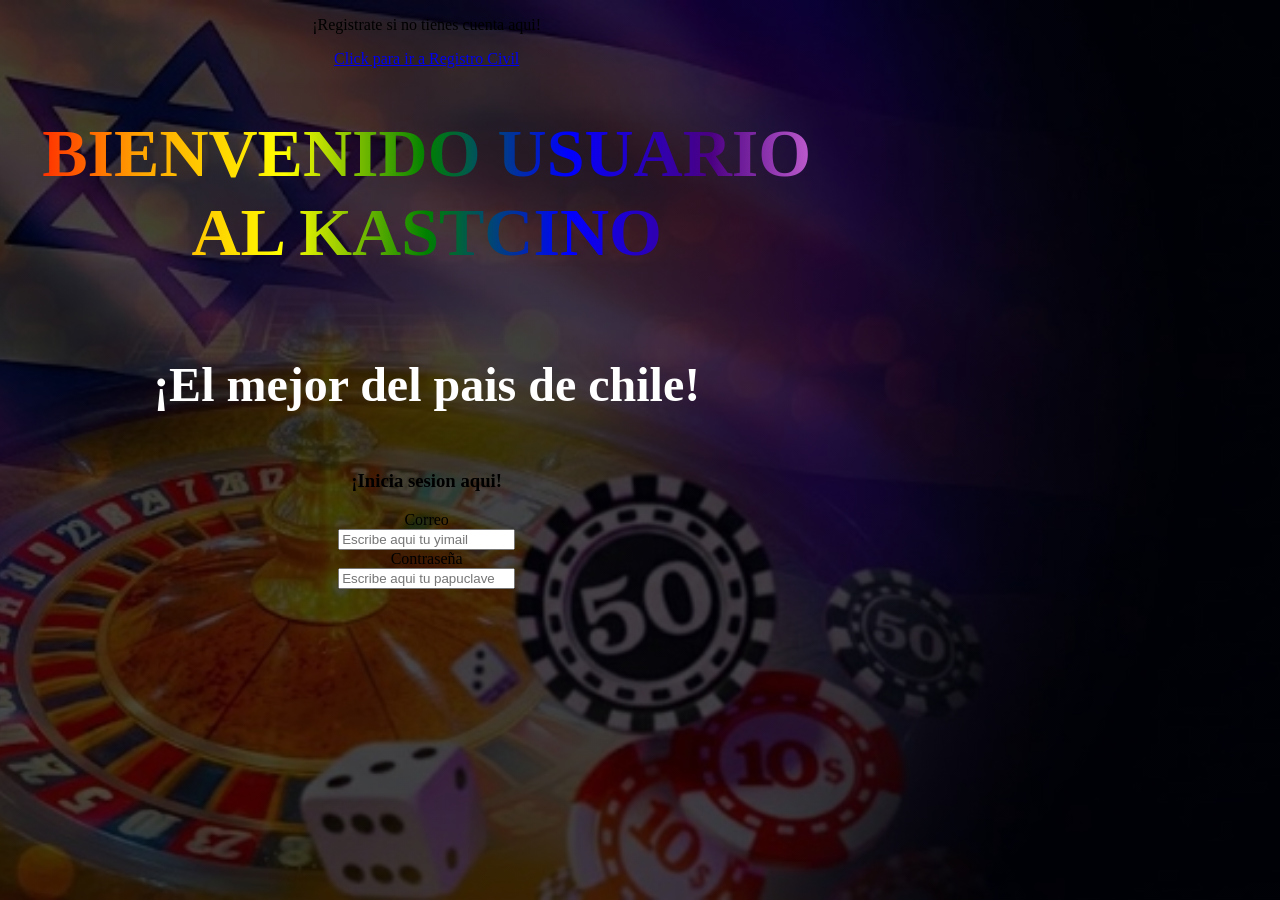
==== Frontend/index.html @ cdad1576 "Se cambio el nombre a estilo.css a index.css, y se modifico index.html e index.css para arreglar un " ====
<!DOCTYPE html>
<html lang="es">
	<head>
		<link rel="stylesheet" href = "index.css">
	</head>
	<body>                     
		<div class="loginshape">
		<form class="loginform">
			 <p> ¡Registrate si no tienes cuenta aqui!</p>

<a href = "register.html" class = "btn"> Click para ir a Registro Civil</a>                                    
		
		
                <h1> BIENVENIDO USUARIO AL KASTCINO</h1>
                <h2> ¡El mejor del pais de chile!</h2>
                <h3>    ¡Inicia sesion aqui! </h3>

		<label for = "Correo">  Correo </label>
                <input type = "email" placeholder = "Escribe aqui tu yimail" required> 
		<label for = " Contraseña"> Contraseña </label>
		<input type = "password" placeholder = "Escribe aqui tu papuclave"  required> 

		</form>
		<div class="indexbloquevacio">
		</div>
		</div>
	</body>
</html>
---- Frontend/index.css ----
html, body{
	height: 100%;
	margin: 0;
}

body {
        background-image: linear-gradient(rgba(0, 0, 0, 0.5), rgba(0, 0, 0, 0.5)), url("ImagenesRef/israelruleta.png");
        background-size : cover;
	background-position : center;
	background-repeat : no-repeat;


}

h1{

	text-align: center;
	background: linear-gradient(to right, red, orange, yellow, green, blue, indigo, violet);
	background-clip : text;
	-webkit-background-clip: text;
	color : transparent;
	font-size: 68px;
}

h2{
	text-align: center;
	color: white;
	font-size: 48px;
}

.loginshape {
	display: flex;
	flex-direction: row;
}
.loginform {
	flex: 2;
	display: flex;
	justify-content: center;
	flex-direction: column;
	align-items:center;
}
.indexbloquevacio {
	flex: 1;
}
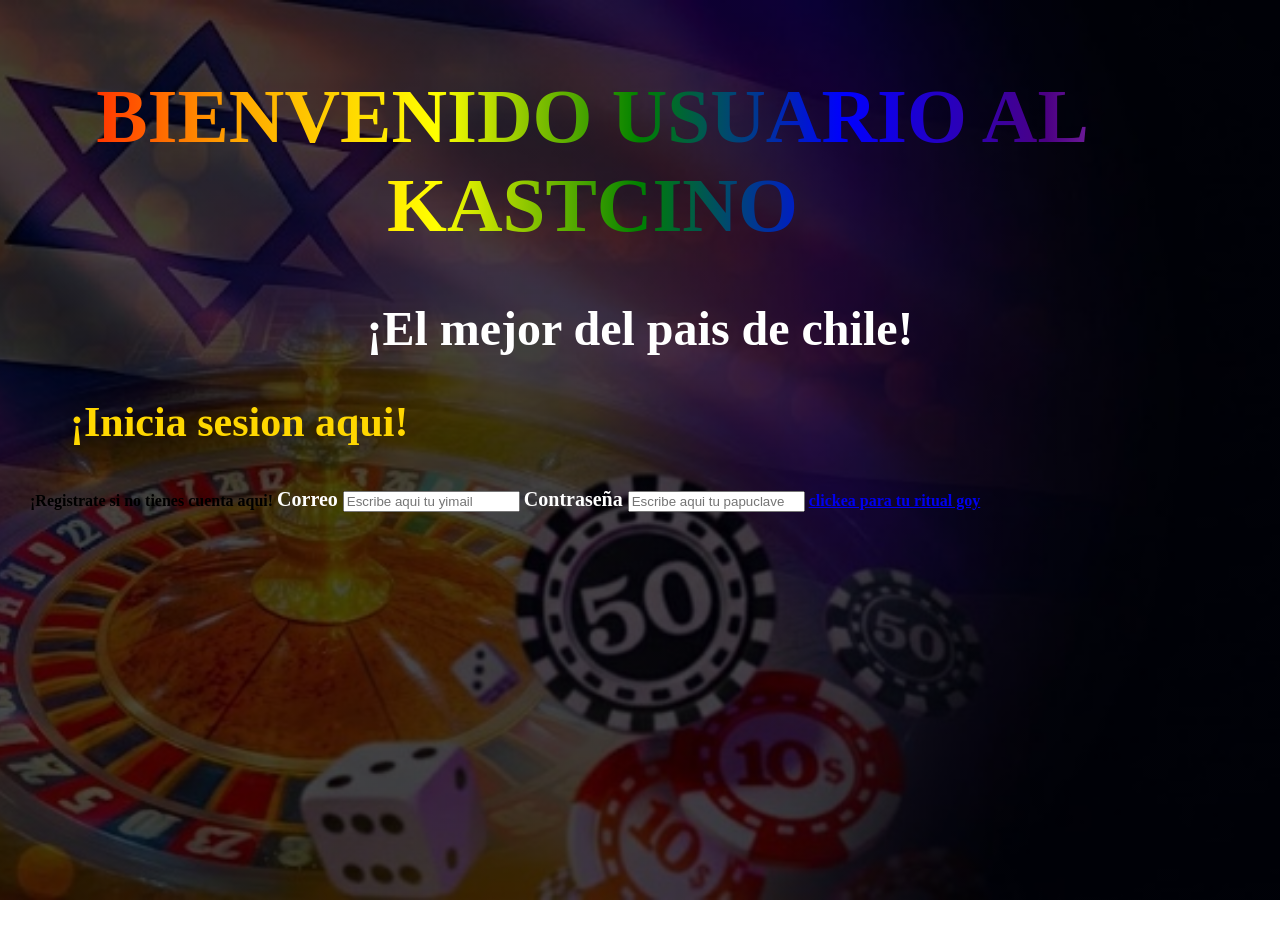
==== commit 085f4f8d: "gran update de goys" ====
--- a/Frontend/index.html
+++ b/Frontend/index.html
@@ -1,29 +1,25 @@
 <!DOCTYPE html>
 <html lang="es">
 	<head>
-		<link rel="stylesheet" href = "index.css">
+		<link rel="stylesheet" href = "estilo.css">
+
+		<h1> BIENVENIDO USUARIO AL KASTCINO</h1> 
+		<h2> ¡El mejor del pais de chile!</h2>
+		<h3> ¡Inicia sesion aqui! </h3>
 	</head>
-	<body>                     
-		<div class="loginshape">
-		<form class="loginform">
-			 <p> ¡Registrate si no tienes cuenta aqui!</p>
-
-<a href = "register.html" class = "btn"> Click para ir a Registro Civil</a>                                    
+	<body>
+		<h4> ¡Registrate si no tienes cuenta aqui!                      
+		                                    
 		
 		
-                <h1> BIENVENIDO USUARIO AL KASTCINO</h1>
-                <h2> ¡El mejor del pais de chile!</h2>
-                <h3>    ¡Inicia sesion aqui! </h3>
-
 		<label for = "Correo">  Correo </label>
                 <input type = "email" placeholder = "Escribe aqui tu yimail" required> 
 		<label for = " Contraseña"> Contraseña </label>
 		<input type = "password" placeholder = "Escribe aqui tu papuclave"  required> 
+                <a href = "register.html" class = "btm"> clickea para tu ritual goy</a>
 
-		</form>
-		<div class="indexbloquevacio">
-		</div>
-		</div>
+
+
 	</body>
 </html>
 
--- a/Frontend/estilo.css
+++ b/Frontend/estilo.css
@@ -0,0 +1,43 @@
+html, body{
+	height: 100%;
+	margin: 0;
+}
+
+body {
+        background-image:linear-gradient(rgba(0, 0, 0, 0.5), rgba(0, 0, 0,0.5 )),url("ImagenesRef/israelruleta.png");
+        background-size : cover;
+	background-position : center;
+	background-repeat : no-repeat;
+	padding: 20px 30px;
+
+
+}
+
+h1{
+
+	text-align: center;
+	background: linear-gradient(to right, red, orange, yellow, green, blue, indigo, violet);
+	-webkit-background-clip: text;
+	color : transparent;
+        font-size : 77px;
+	padding-right: 95px;
+}
+
+h2{
+	text-align: center;
+	color: white;
+	font-size: 48px;
+}
+ h3{
+	 color: gold;
+	 text-align: left;
+	 font-size: 42px;
+	 margin-left: 40px;
+ }
+
+ label {
+	 color: white;
+	 font-size: 20px;
+ }
+	 
+
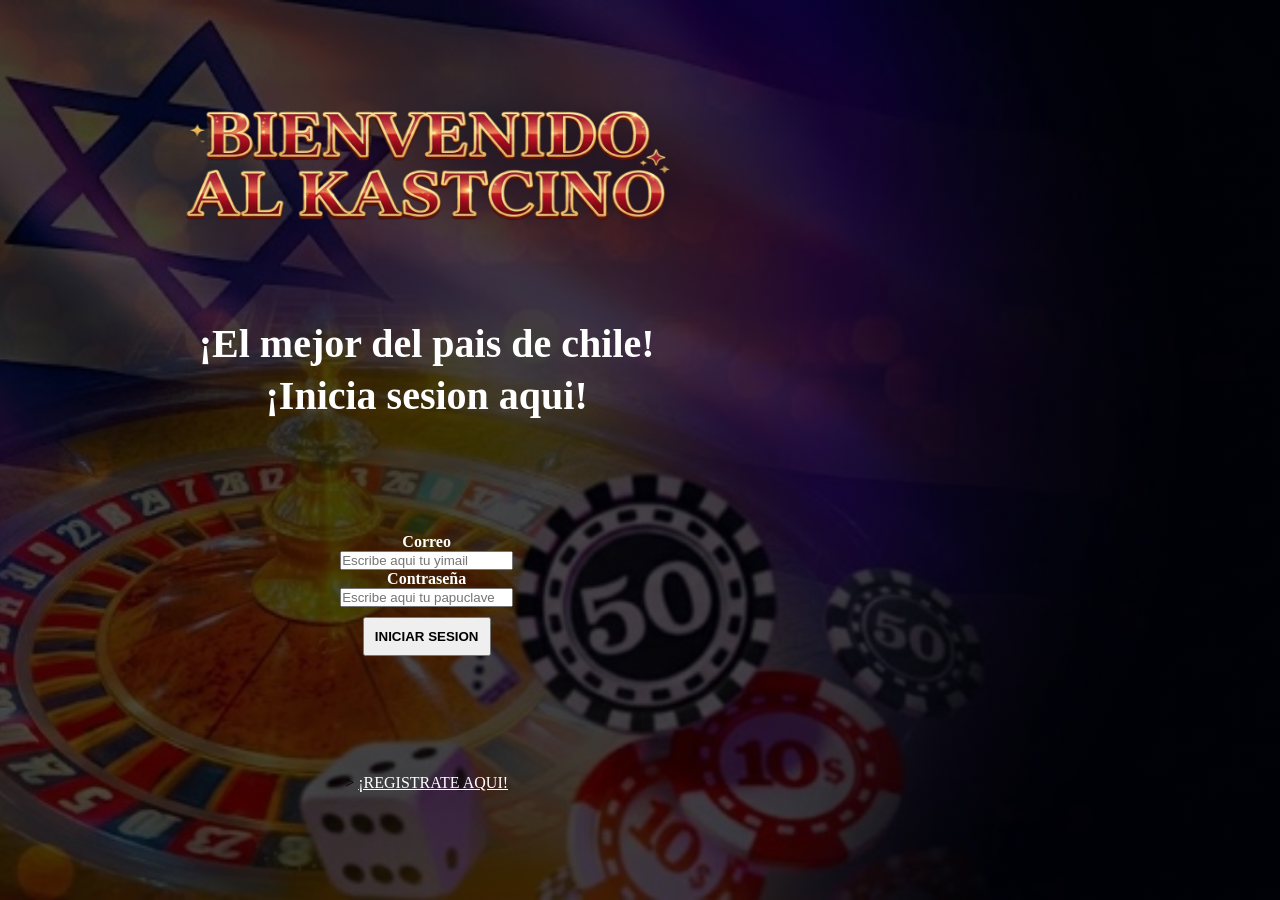
==== commit 06a76045: "Se modifica index.html" ====
--- a/Frontend/index.html
+++ b/Frontend/index.html
@@ -1,25 +1,45 @@
 <!DOCTYPE html>
 <html lang="es">
 	<head>
-		<link rel="stylesheet" href = "estilo.css">
+		<link rel="stylesheet" href = "index.css">
+	</head>
+	<body>                     
+		<div class="loginshape">
+			<div class="izquierda">
+				<div class="bloque1">
+				<div class="indextexto">
+                <img src="ImagenesRef/TITULO.png"
+                width="660"
+                height="310"
+		>
+                <h2> ¡El mejor del pais de chile!</h2>
+                <h2>    ¡Inicia sesion aqui! </h2>
+				</div>
 
-		<h1> BIENVENIDO USUARIO AL KASTCINO</h1> 
-		<h2> ¡El mejor del pais de chile!</h2>
-		<h3> ¡Inicia sesion aqui! </h3>
-	</head>
-	<body>
-		<h4> ¡Registrate si no tienes cuenta aqui!                      
-		                                    
-		
-		
-		<label for = "Correo">  Correo </label>
-                <input type = "email" placeholder = "Escribe aqui tu yimail" required> 
+		<form class="loginform" style="margin: 10px; padding:10px">
+		<label for = "Correo"> Correo </label>
+                <input type = "email"
+		       placeholder = "Escribe aqui tu yimail"required> 
+		       
 		<label for = " Contraseña"> Contraseña </label>
-		<input type = "password" placeholder = "Escribe aqui tu papuclave"  required> 
-                <a href = "register.html" class = "btm"> clickea para tu ritual goy</a>
+<input type = "password" placeholder = "Escribe aqui tu papuclave"  required> 
 
+<button class="Login" style="margin: 10px; padding: 10px">
+	<b> INICIAR SESION </b>
+</button>
+		</form>
 
+		<div class="textofinal">>
 
+<a href = "register.html" class = "btn" style="color: white"> ¡REGISTRATE AQUI!</a>
+
+		</div>
+
+				</div>
+			</div>
+		 <div class="indexbloquevacio">
+                </div>
+		</div>
 	</body>
 </html>
 
--- a/Frontend/index.css
+++ b/Frontend/index.css
@@ -0,0 +1,83 @@
+*{
+margin: 0;
+padding: 0;
+box-sizing: border-box;
+}
+
+.indextexto img{
+	display: block;
+margin-bottom: 0px;
+}
+
+
+.indextexto h2{
+
+	margin-top: 0px;
+	margin-bottom: 5px;
+}
+
+body {
+        background-image: linear-gradient(rgba(0, 0, 0, 0.5), rgba(0, 0, 0, 0.5)), url("ImagenesRef/israelruleta.png");
+        background-size : cover;
+	background-position : center;
+	background-repeat : no-repeat;
+
+
+}
+h2{
+	text-align: center;
+	color: white;
+	font-size: 40px;
+	margin-bottom: 5px;
+	margin-top:0px;
+}
+.bloque1{
+	display:flex;
+	flex-direction: column;
+	justify-content: center;
+        align-items: center;
+	min-height: 100vh;
+	height: 100%;
+}
+
+.loginshape {
+	display: flex;
+	flex-direction: row;
+}
+.izquierda{
+	flex:2;
+	display: flex;
+	  flex-direction: column;
+	justify-content: center;
+	align-items: center;
+}
+
+.indexbloquevacio {
+	flex: 1;
+}
+.indextexto{
+	flex:1;
+	 justify-content: center;
+        align-items: center;
+	margin: 10px;
+}
+.loginform{
+display: flex;
+flex-direction: column;
+flex:5;
+justify-content: center;
+align-items: center;
+}
+
+.textofinal{
+        flex:2;
+         justify-content: center;
+        align-items: center;
+
+        margin: 10px;
+
+}
+
+label{
+	color: white;
+	font-weight: bold;
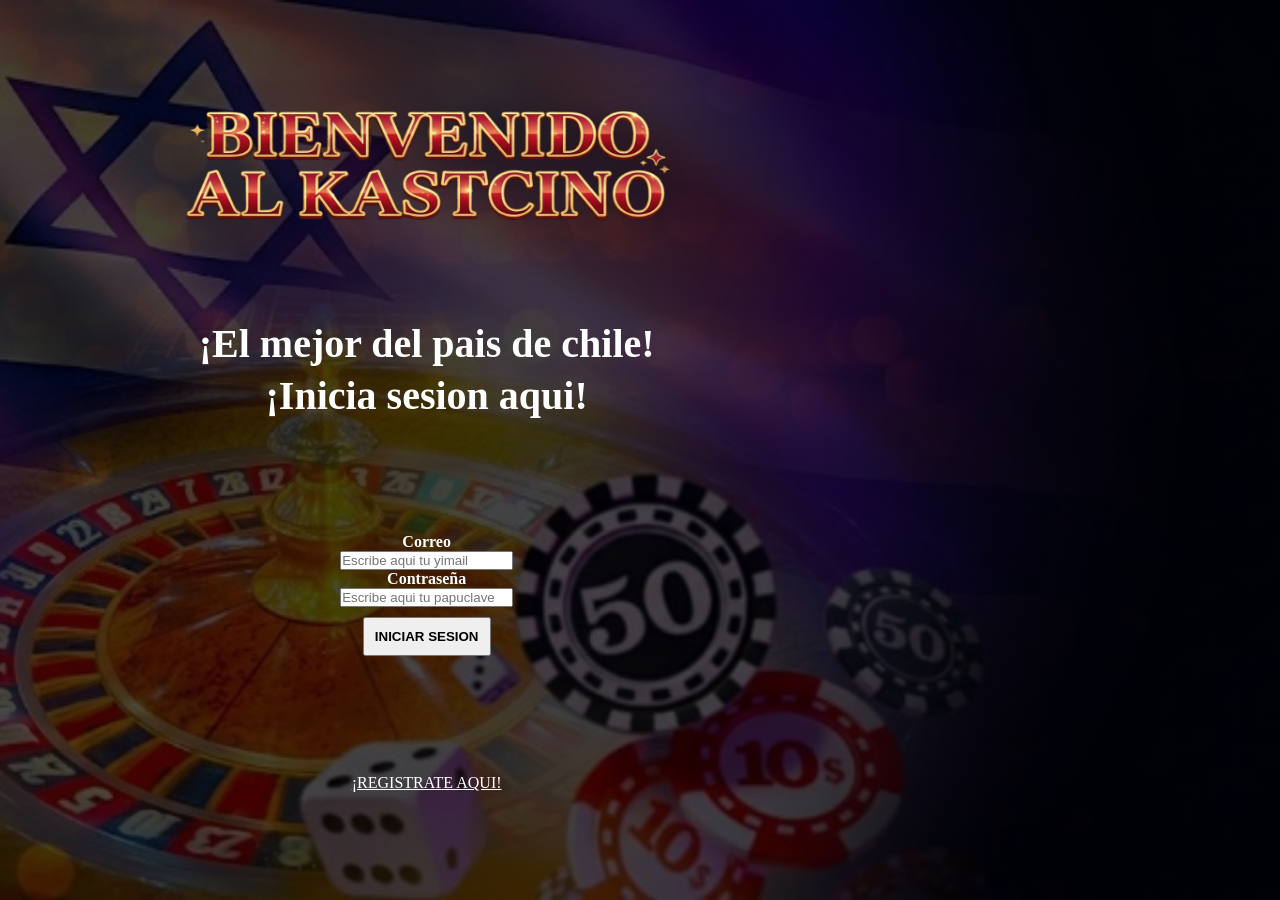
==== commit 31996fea: "Se modifico index.html nuevamente, agregando un boton que funciona mediante javascript" ====
--- a/Frontend/index.html
+++ b/Frontend/index.html
@@ -29,7 +29,7 @@
 </button>
 		</form>
 
-		<div class="textofinal">>
+		<div class="textofinal">
 
 <a href = "register.html" class = "btn" style="color: white"> ¡REGISTRATE AQUI!</a>
 
@@ -40,6 +40,8 @@
 		 <div class="indexbloquevacio">
                 </div>
 		</div>
+
+		<script src="index.js"></script>
 	</body>
 </html>
 
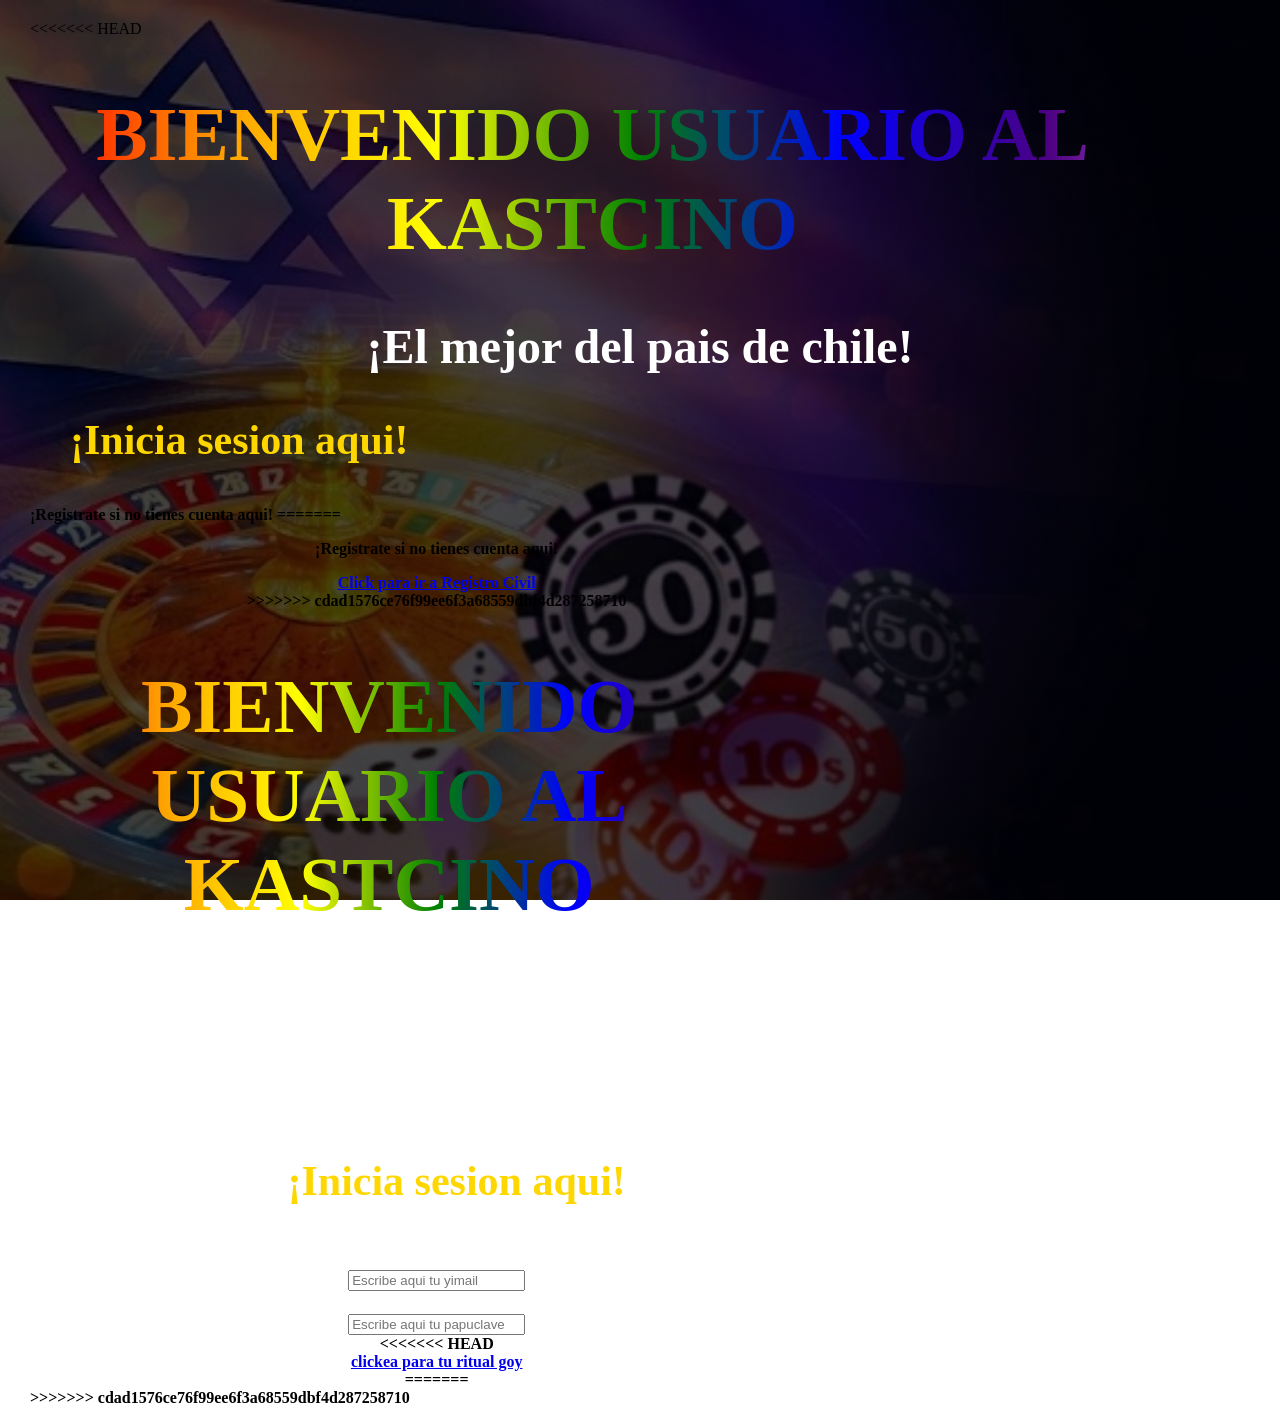
==== commit 1f638f97: "Update de dashboard con boton para regresar" ====
--- a/Frontend/index.html
+++ b/Frontend/index.html
@@ -1,47 +1,48 @@
 <!DOCTYPE html>
 <html lang="es">
 	<head>
+<<<<<<< HEAD
+		<link rel="stylesheet" href = "estilo.css">
+
+		<h1> BIENVENIDO USUARIO AL KASTCINO</h1> 
+		<h2> ¡El mejor del pais de chile!</h2>
+		<h3> ¡Inicia sesion aqui! </h3>
+	</head>
+	<body>
+		<h4> ¡Registrate si no tienes cuenta aqui!                      
+		                                    
+=======
 		<link rel="stylesheet" href = "index.css">
 	</head>
 	<body>                     
 		<div class="loginshape">
-			<div class="izquierda">
-				<div class="bloque1">
-				<div class="indextexto">
-                <img src="ImagenesRef/TITULO.png"
-                width="660"
-                height="310"
-		>
+		<form class="loginform">
+			 <p> ¡Registrate si no tienes cuenta aqui!</p>
+
+<a href = "register.html" class = "btn"> Click para ir a Registro Civil</a>                                    
+>>>>>>> cdad1576ce76f99ee6f3a68559dbf4d287258710
+		
+		
+                <h1> BIENVENIDO USUARIO AL KASTCINO</h1>
                 <h2> ¡El mejor del pais de chile!</h2>
-                <h2>    ¡Inicia sesion aqui! </h2>
-				</div>
+                <h3>    ¡Inicia sesion aqui! </h3>
 
-		<form class="loginform" style="margin: 10px; padding:10px">
-		<label for = "Correo"> Correo </label>
-                <input type = "email"
-		       placeholder = "Escribe aqui tu yimail"required> 
-		       
+		<label for = "Correo">  Correo </label>
+                <input type = "email" placeholder = "Escribe aqui tu yimail" required> 
 		<label for = " Contraseña"> Contraseña </label>
-<input type = "password" placeholder = "Escribe aqui tu papuclave"  required> 
+		<input type = "password" placeholder = "Escribe aqui tu papuclave"  required> 
+<<<<<<< HEAD
+                <a href = "register.html" class = "btm"> clickea para tu ritual goy</a>
 
-<button class="Login" style="margin: 10px; padding: 10px">
-	<b> INICIAR SESION </b>
-</button>
+
+
+=======
+
 		</form>
-
-		<div class="textofinal">
-
-<a href = "register.html" class = "btn" style="color: white"> ¡REGISTRATE AQUI!</a>
-
+		<div class="indexbloquevacio">
 		</div>
-
-				</div>
-			</div>
-		 <div class="indexbloquevacio">
-                </div>
 		</div>
-
-		<script src="index.js"></script>
+>>>>>>> cdad1576ce76f99ee6f3a68559dbf4d287258710
 	</body>
 </html>
 
--- a/Frontend/estilo.css
+++ b/Frontend/estilo.css
@@ -0,0 +1,43 @@
+html, body{
+	height: 100%;
+	margin: 0;
+}
+
+body {
+        background-image:linear-gradient(rgba(0, 0, 0, 0.5), rgba(0, 0, 0,0.5 )),url("ImagenesRef/israelruleta.png");
+        background-size : cover;
+	background-position : center;
+	background-repeat : no-repeat;
+	padding: 20px 30px;
+
+
+}
+
+h1{
+
+	text-align: center;
+	background: linear-gradient(to right, red, orange, yellow, green, blue, indigo, violet);
+	-webkit-background-clip: text;
+	color : transparent;
+        font-size : 77px;
+	padding-right: 95px;
+}
+
+h2{
+	text-align: center;
+	color: white;
+	font-size: 48px;
+}
+ h3{
+	 color: gold;
+	 text-align: left;
+	 font-size: 42px;
+	 margin-left: 40px;
+ }
+
+ label {
+	 color: white;
+	 font-size: 20px;
+ }
+	 
+
--- a/Frontend/index.css
+++ b/Frontend/index.css
@@ -1,83 +1,57 @@
-*{
-margin: 0;
-padding: 0;
-box-sizing: border-box;
-}
-
-.indextexto img{
-	display: block;
-margin-bottom: 0px;
-}
-
-
-.indextexto h2{
-
-	margin-top: 0px;
-	margin-bottom: 5px;
+html, body{
+	height: 100%;
+	margin: 0;
 }
 
 body {
-        background-image: linear-gradient(rgba(0, 0, 0, 0.5), rgba(0, 0, 0, 0.5)), url("ImagenesRef/israelruleta.png");
+        background-image:linear-gradient(rgba(0, 0, 0, 0.5), rgba(0, 0, 0,0.5 )),url("ImagenesRef/israelruleta.png");
         background-size : cover;
 	background-position : center;
 	background-repeat : no-repeat;
+	padding: 20px 30px;
 
 
 }
+
+h1{
+
+	text-align: center;
+	background: linear-gradient(to right, red, orange, yellow, green, blue, indigo, violet);
+	-webkit-background-clip: text;
+	color : transparent;
+        font-size : 77px;
+	padding-right: 95px;
+}
+
 h2{
 	text-align: center;
 	color: white;
-	font-size: 40px;
-	margin-bottom: 5px;
-	margin-top:0px;
+	font-size: 48px;
 }
-.bloque1{
-	display:flex;
-	flex-direction: column;
-	justify-content: center;
-        align-items: center;
-	min-height: 100vh;
-	height: 100%;
-}
+ h3{
+	 color: gold;
+	 text-align: left;
+	 font-size: 42px;
+	 margin-left: 40px;
+ }
+
+ label {
+	 color: white;
+	 font-size: 20px;
+ }
+	 
 
 .loginshape {
 	display: flex;
 	flex-direction: row;
 }
-.izquierda{
-	flex:2;
+.loginform {
+	flex: 2;
 	display: flex;
-	  flex-direction: column;
 	justify-content: center;
-	align-items: center;
+	flex-direction: column;
+	align-items:center;
 }
-
 .indexbloquevacio {
 	flex: 1;
 }
-.indextexto{
-	flex:1;
-	 justify-content: center;
-        align-items: center;
-	margin: 10px;
-}
-.loginform{
-display: flex;
-flex-direction: column;
-flex:5;
-justify-content: center;
-align-items: center;
-}
-
-.textofinal{
-        flex:2;
-         justify-content: center;
-        align-items: center;
-
-        margin: 10px;
-
-}
-
-label{
-	color: white;
-	font-weight: bold;
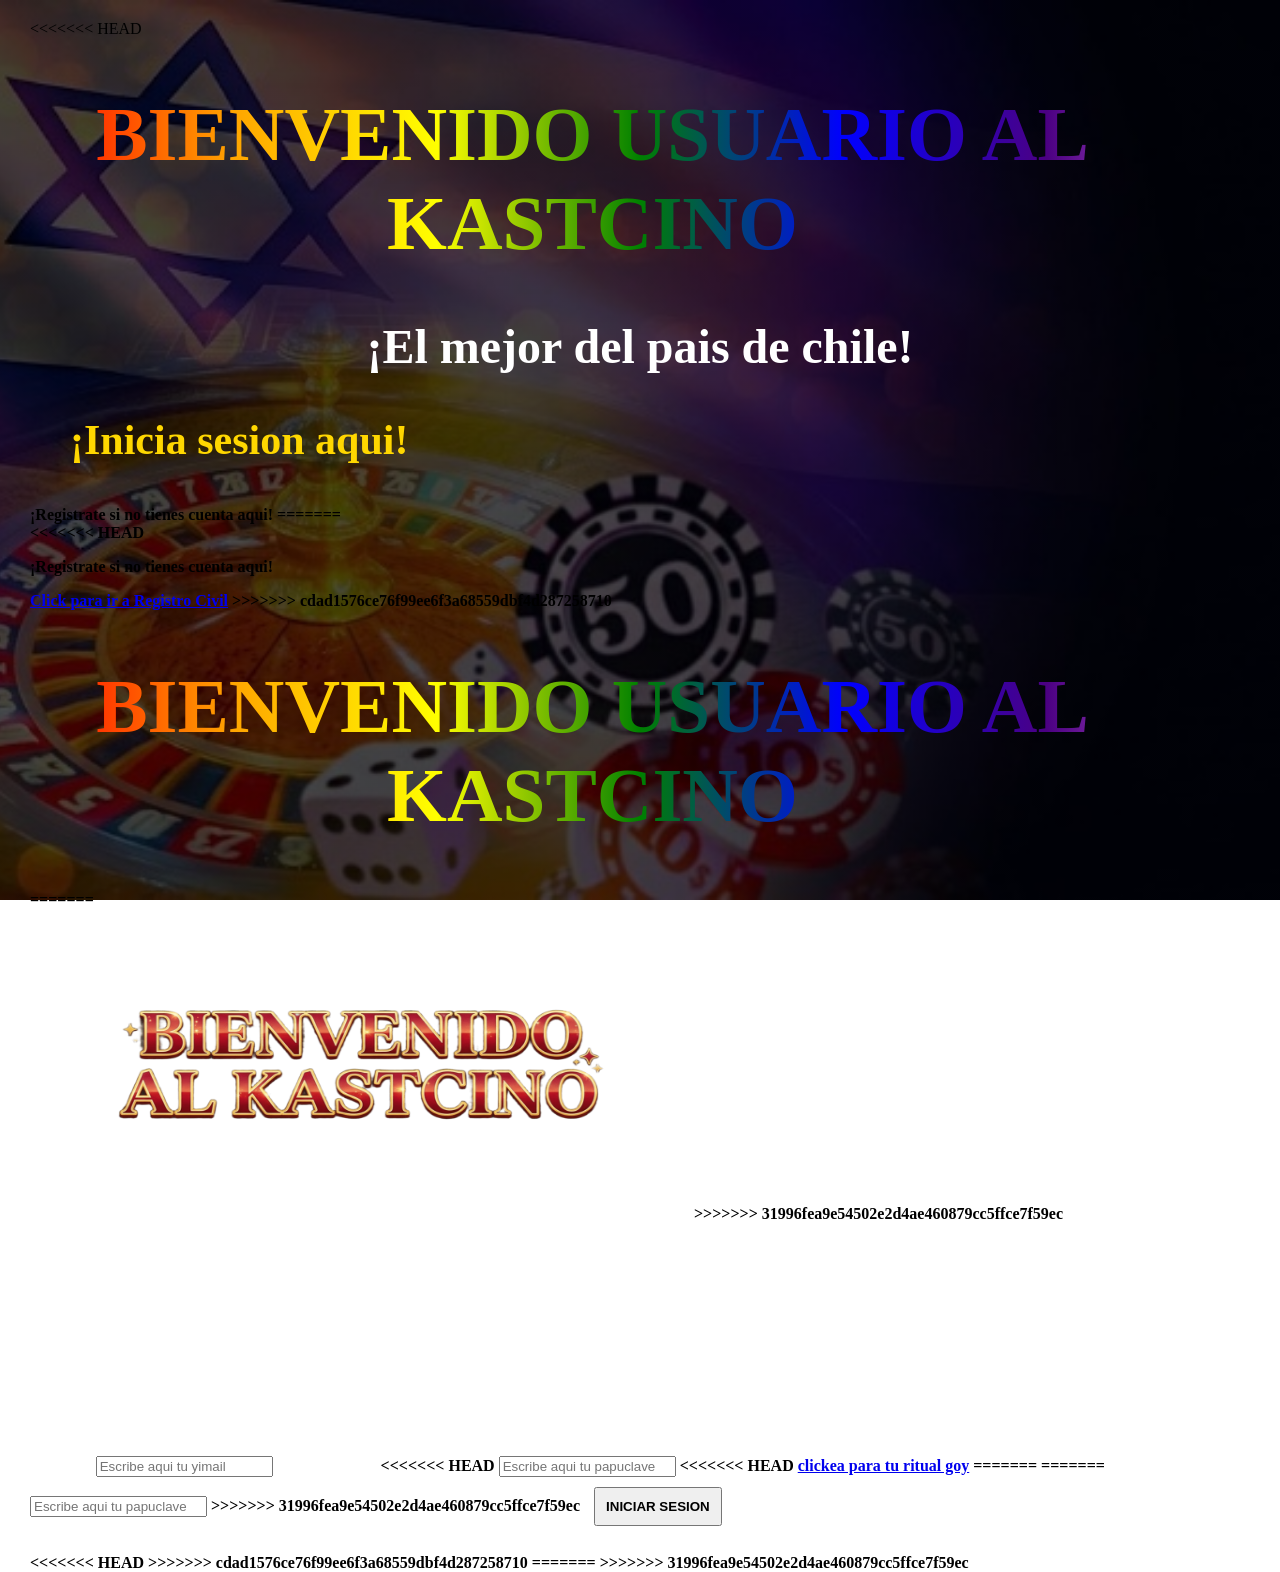
==== commit 9ba2686a: "update de dashboard , con boton para volveer , y pequeños arreglos en general" ====
--- a/Frontend/index.html
+++ b/Frontend/index.html
@@ -16,6 +16,7 @@
 	</head>
 	<body>                     
 		<div class="loginshape">
+<<<<<<< HEAD
 		<form class="loginform">
 			 <p> ¡Registrate si no tienes cuenta aqui!</p>
 
@@ -24,12 +25,26 @@
 		
 		
                 <h1> BIENVENIDO USUARIO AL KASTCINO</h1>
+=======
+			<div class="izquierda">
+				<div class="bloque1">
+				<div class="indextexto">
+                <img src="ImagenesRef/TITULO.png"
+                width="660"
+                height="310"
+		>
+>>>>>>> 31996fea9e54502e2d4ae460879cc5ffce7f59ec
                 <h2> ¡El mejor del pais de chile!</h2>
-                <h3>    ¡Inicia sesion aqui! </h3>
+                <h2>    ¡Inicia sesion aqui! </h2>
+				</div>
 
-		<label for = "Correo">  Correo </label>
-                <input type = "email" placeholder = "Escribe aqui tu yimail" required> 
+		<form class="loginform" style="margin: 10px; padding:10px">
+		<label for = "Correo"> Correo </label>
+                <input type = "email"
+		       placeholder = "Escribe aqui tu yimail"required> 
+		       
 		<label for = " Contraseña"> Contraseña </label>
+<<<<<<< HEAD
 		<input type = "password" placeholder = "Escribe aqui tu papuclave"  required> 
 <<<<<<< HEAD
                 <a href = "register.html" class = "btm"> clickea para tu ritual goy</a>
@@ -37,12 +52,32 @@
 
 
 =======
+=======
+<input type = "password" placeholder = "Escribe aqui tu papuclave"  required> 
+>>>>>>> 31996fea9e54502e2d4ae460879cc5ffce7f59ec
 
+<button class="Login" style="margin: 10px; padding: 10px">
+	<b> INICIAR SESION </b>
+</button>
 		</form>
-		<div class="indexbloquevacio">
+
+		<div class="textofinal">
+
+<a href = "register.html" class = "btn" style="color: white"> ¡REGISTRATE AQUI!</a>
+
 		</div>
+
+				</div>
+			</div>
+		 <div class="indexbloquevacio">
+                </div>
 		</div>
+<<<<<<< HEAD
 >>>>>>> cdad1576ce76f99ee6f3a68559dbf4d287258710
+=======
+
+		<script src="index.js"></script>
+>>>>>>> 31996fea9e54502e2d4ae460879cc5ffce7f59ec
 	</body>
 </html>
 
--- a/Frontend/index.css
+++ b/Frontend/index.css
@@ -1,6 +1,25 @@
+<<<<<<< HEAD
 html, body{
 	height: 100%;
 	margin: 0;
+=======
+*{
+margin: 0;
+padding: 0;
+box-sizing: border-box;
+}
+
+.indextexto img{
+	display: block;
+margin-bottom: 0px;
+}
+
+
+.indextexto h2{
+
+	margin-top: 0px;
+	margin-bottom: 5px;
+>>>>>>> 31996fea9e54502e2d4ae460879cc5ffce7f59ec
 }
 
 body {
@@ -12,6 +31,7 @@
 
 
 }
+<<<<<<< HEAD
 
 h1{
 
@@ -23,10 +43,22 @@
 	padding-right: 95px;
 }
 
+=======
+>>>>>>> 31996fea9e54502e2d4ae460879cc5ffce7f59ec
 h2{
 	text-align: center;
 	color: white;
-	font-size: 48px;
+	font-size: 40px;
+	margin-bottom: 5px;
+	margin-top:0px;
+}
+.bloque1{
+	display:flex;
+	flex-direction: column;
+	justify-content: center;
+        align-items: center;
+	min-height: 100vh;
+	height: 100%;
 }
  h3{
 	 color: gold;
@@ -45,13 +77,40 @@
 	display: flex;
 	flex-direction: row;
 }
-.loginform {
-	flex: 2;
+.izquierda{
+	flex:2;
 	display: flex;
+	  flex-direction: column;
 	justify-content: center;
-	flex-direction: column;
-	align-items:center;
+	align-items: center;
 }
+
 .indexbloquevacio {
 	flex: 1;
 }
+.indextexto{
+	flex:1;
+	 justify-content: center;
+        align-items: center;
+	margin: 10px;
+}
+.loginform{
+display: flex;
+flex-direction: column;
+flex:5;
+justify-content: center;
+align-items: center;
+}
+
+.textofinal{
+        flex:2;
+         justify-content: center;
+        align-items: center;
+
+        margin: 10px;
+
+}
+
+label{
+	color: white;
+	font-weight: bold;
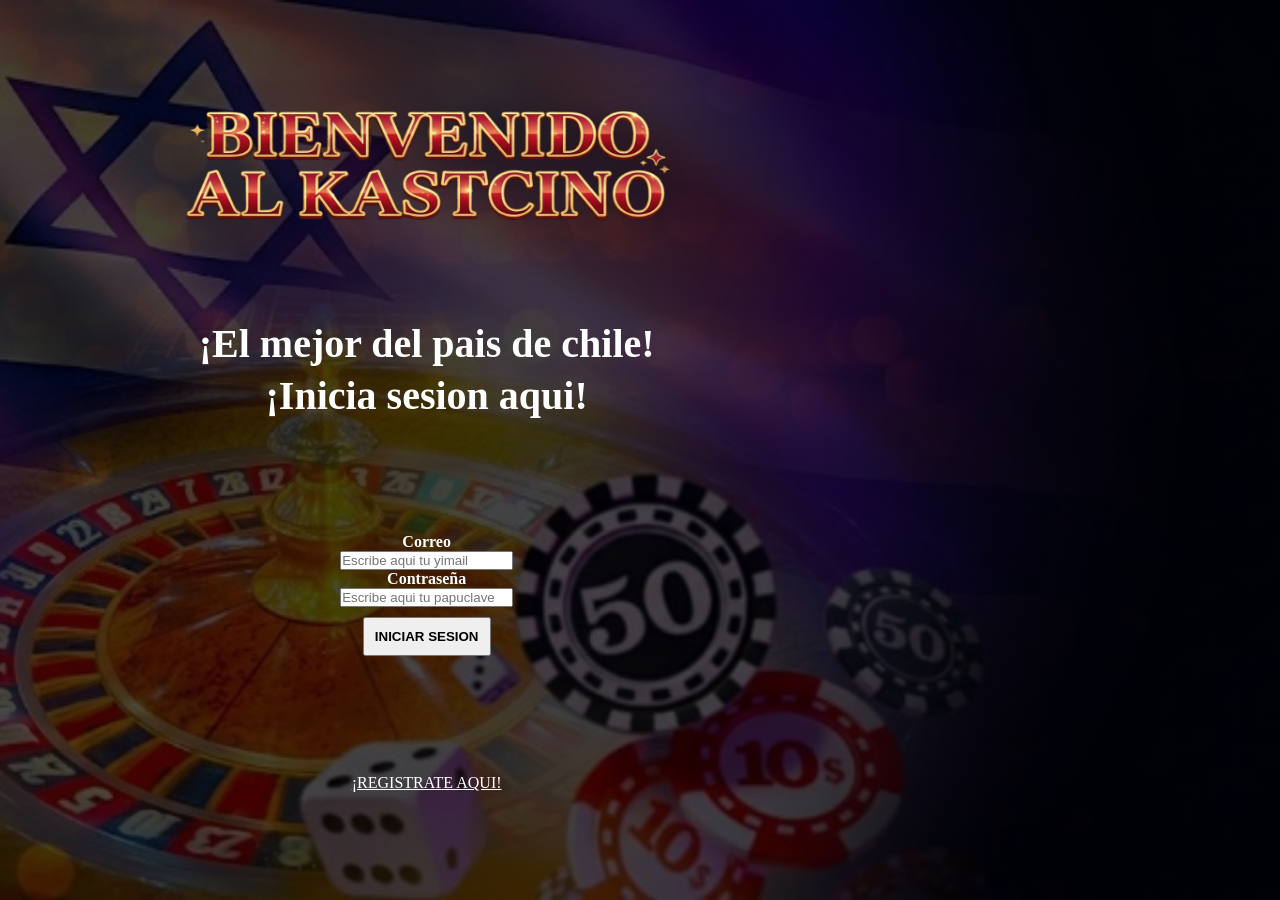
==== commit 6641d2d9: "Se arregla error de convergencia de archivos al hacer git push" ====
--- a/Frontend/index.html
+++ b/Frontend/index.html
@@ -1,31 +1,10 @@
 <!DOCTYPE html>
 <html lang="es">
 	<head>
-<<<<<<< HEAD
-		<link rel="stylesheet" href = "estilo.css">
-
-		<h1> BIENVENIDO USUARIO AL KASTCINO</h1> 
-		<h2> ¡El mejor del pais de chile!</h2>
-		<h3> ¡Inicia sesion aqui! </h3>
-	</head>
-	<body>
-		<h4> ¡Registrate si no tienes cuenta aqui!                      
-		                                    
-=======
 		<link rel="stylesheet" href = "index.css">
 	</head>
 	<body>                     
 		<div class="loginshape">
-<<<<<<< HEAD
-		<form class="loginform">
-			 <p> ¡Registrate si no tienes cuenta aqui!</p>
-
-<a href = "register.html" class = "btn"> Click para ir a Registro Civil</a>                                    
->>>>>>> cdad1576ce76f99ee6f3a68559dbf4d287258710
-		
-		
-                <h1> BIENVENIDO USUARIO AL KASTCINO</h1>
-=======
 			<div class="izquierda">
 				<div class="bloque1">
 				<div class="indextexto">
@@ -33,7 +12,6 @@
                 width="660"
                 height="310"
 		>
->>>>>>> 31996fea9e54502e2d4ae460879cc5ffce7f59ec
                 <h2> ¡El mejor del pais de chile!</h2>
                 <h2>    ¡Inicia sesion aqui! </h2>
 				</div>
@@ -44,17 +22,7 @@
 		       placeholder = "Escribe aqui tu yimail"required> 
 		       
 		<label for = " Contraseña"> Contraseña </label>
-<<<<<<< HEAD
-		<input type = "password" placeholder = "Escribe aqui tu papuclave"  required> 
-<<<<<<< HEAD
-                <a href = "register.html" class = "btm"> clickea para tu ritual goy</a>
-
-
-
-=======
-=======
 <input type = "password" placeholder = "Escribe aqui tu papuclave"  required> 
->>>>>>> 31996fea9e54502e2d4ae460879cc5ffce7f59ec
 
 <button class="Login" style="margin: 10px; padding: 10px">
 	<b> INICIAR SESION </b>
@@ -72,12 +40,8 @@
 		 <div class="indexbloquevacio">
                 </div>
 		</div>
-<<<<<<< HEAD
->>>>>>> cdad1576ce76f99ee6f3a68559dbf4d287258710
-=======
 
 		<script src="index.js"></script>
->>>>>>> 31996fea9e54502e2d4ae460879cc5ffce7f59ec
 	</body>
 </html>
 
--- a/Frontend/index.css
+++ b/Frontend/index.css
@@ -1,8 +1,3 @@
-<<<<<<< HEAD
-html, body{
-	height: 100%;
-	margin: 0;
-=======
 *{
 margin: 0;
 padding: 0;
@@ -19,32 +14,16 @@
 
 	margin-top: 0px;
 	margin-bottom: 5px;
->>>>>>> 31996fea9e54502e2d4ae460879cc5ffce7f59ec
 }
 
 body {
-        background-image:linear-gradient(rgba(0, 0, 0, 0.5), rgba(0, 0, 0,0.5 )),url("ImagenesRef/israelruleta.png");
+        background-image: linear-gradient(rgba(0, 0, 0, 0.5), rgba(0, 0, 0, 0.5)), url("ImagenesRef/israelruleta.png");
         background-size : cover;
 	background-position : center;
 	background-repeat : no-repeat;
-	padding: 20px 30px;
 
 
 }
-<<<<<<< HEAD
-
-h1{
-
-	text-align: center;
-	background: linear-gradient(to right, red, orange, yellow, green, blue, indigo, violet);
-	-webkit-background-clip: text;
-	color : transparent;
-        font-size : 77px;
-	padding-right: 95px;
-}
-
-=======
->>>>>>> 31996fea9e54502e2d4ae460879cc5ffce7f59ec
 h2{
 	text-align: center;
 	color: white;
@@ -60,18 +39,6 @@
 	min-height: 100vh;
 	height: 100%;
 }
- h3{
-	 color: gold;
-	 text-align: left;
-	 font-size: 42px;
-	 margin-left: 40px;
- }
-
- label {
-	 color: white;
-	 font-size: 20px;
- }
-	 
 
 .loginshape {
 	display: flex;
